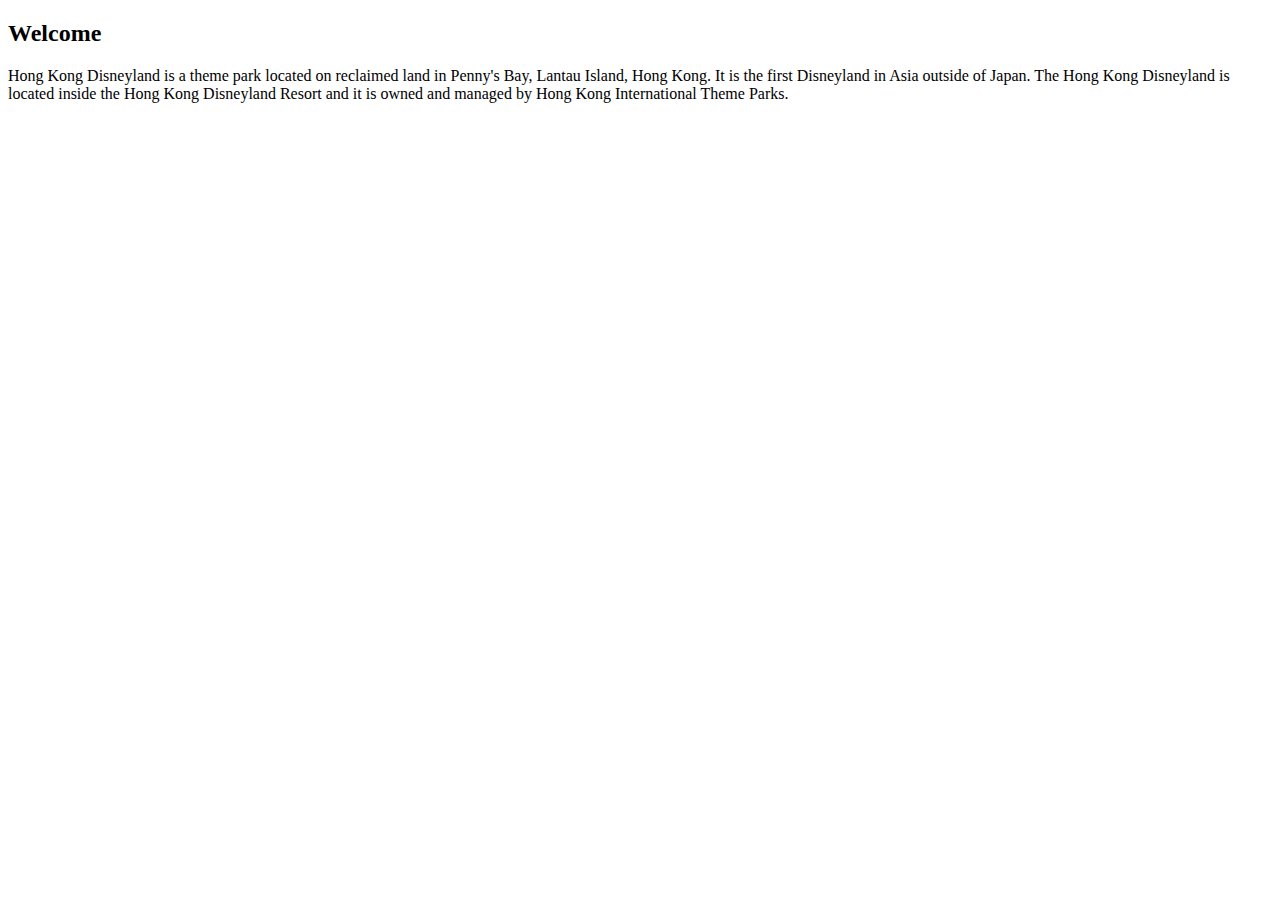
==== html/commonInfo.html @ de28eafb "Basic HTML Work Done" ====
<!DOCTYPE html>
<html lang="en">
<head>
    <meta charset="UTF-8">
    <meta name="viewport" content="width=device-width, initial-scale=1.0">
    <title>Repeated Content using Iframe</title>
</head>
<body>
    <!-- Main content outside iframe -->
    <div>
        <h2>Welcome</h2>
        <p>Hong Kong Disneyland is a theme park located on reclaimed land 
            in Penny's Bay, Lantau Island, Hong Kong. It is the first Disneyland 
            in Asia outside of Japan. The Hong Kong Disneyland is located inside 
            the Hong Kong Disneyland Resort and it is owned and managed by 
            Hong Kong International Theme Parks.
    <!-- iframe with the same content -->
</body>
</html>
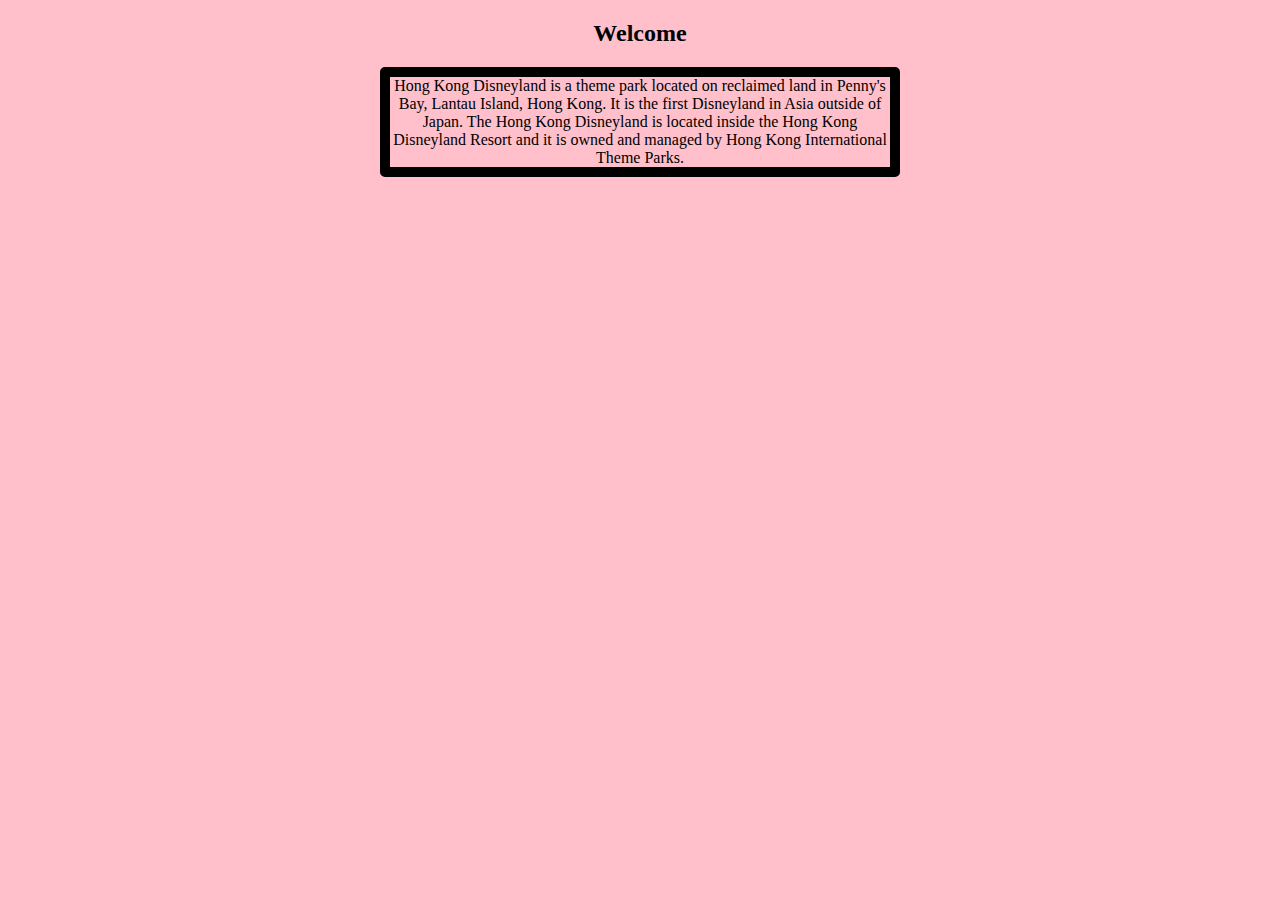
==== commit e028204a: "Added CSS" ====
--- a/html/commonInfo.html
+++ b/html/commonInfo.html
@@ -1,19 +1,18 @@
 <!DOCTYPE html>
 <html lang="en">
 <head>
-    <meta charset="UTF-8">
-    <meta name="viewport" content="width=device-width, initial-scale=1.0">
     <title>Repeated Content using Iframe</title>
+    <link rel="stylesheet" type="text/css" href="../css/theme.css">
 </head>
-<body>
-    <!-- Main content outside iframe -->
+<body id="commonInfo">
+    <h2>Welcome</h2>
     <div>
-        <h2>Welcome</h2>
         <p>Hong Kong Disneyland is a theme park located on reclaimed land 
             in Penny's Bay, Lantau Island, Hong Kong. It is the first Disneyland 
             in Asia outside of Japan. The Hong Kong Disneyland is located inside 
             the Hong Kong Disneyland Resort and it is owned and managed by 
             Hong Kong International Theme Parks.
-    <!-- iframe with the same content -->
+        </p>
+    </div>
 </body>
 </html>--- a/css/theme.css
+++ b/css/theme.css
@@ -0,0 +1,58 @@
+
+body {
+    background-color: pink;
+    text-align: center;
+}
+
+table {
+    width: 100%;
+    border-collapse: collapse; 
+}
+
+th, td {
+    padding: 8px;
+    text-align: center;
+    border: 1px solid black;
+}
+
+table {
+    text-align: center;
+}
+
+#basicInfo p, #commonInfo p {
+    margin: auto !important;
+    width: 500px !important;
+}
+
+#commonInfo p, #booking form {
+    border: 10px solid;
+    border-radius: 5px;
+}
+
+#commonInfo {
+    text-align: center;
+}
+#orderTable{
+    text-align: center;
+}
+#orderForm img:hover{
+    transform: scale(1.5);
+}
+
+.videoCircle {
+    border-radius: 50%;
+    object-fit: cover;
+}
+.roundPic {
+    border-radius: 50%;
+    object-fit: cover;
+}
+.orderLinkButton {
+    margin-top: 10px !important;
+    margin: auto;
+    border: 5px solid black;
+    border-radius: 5%;
+}
+ul{
+    list-style-type: none;
+}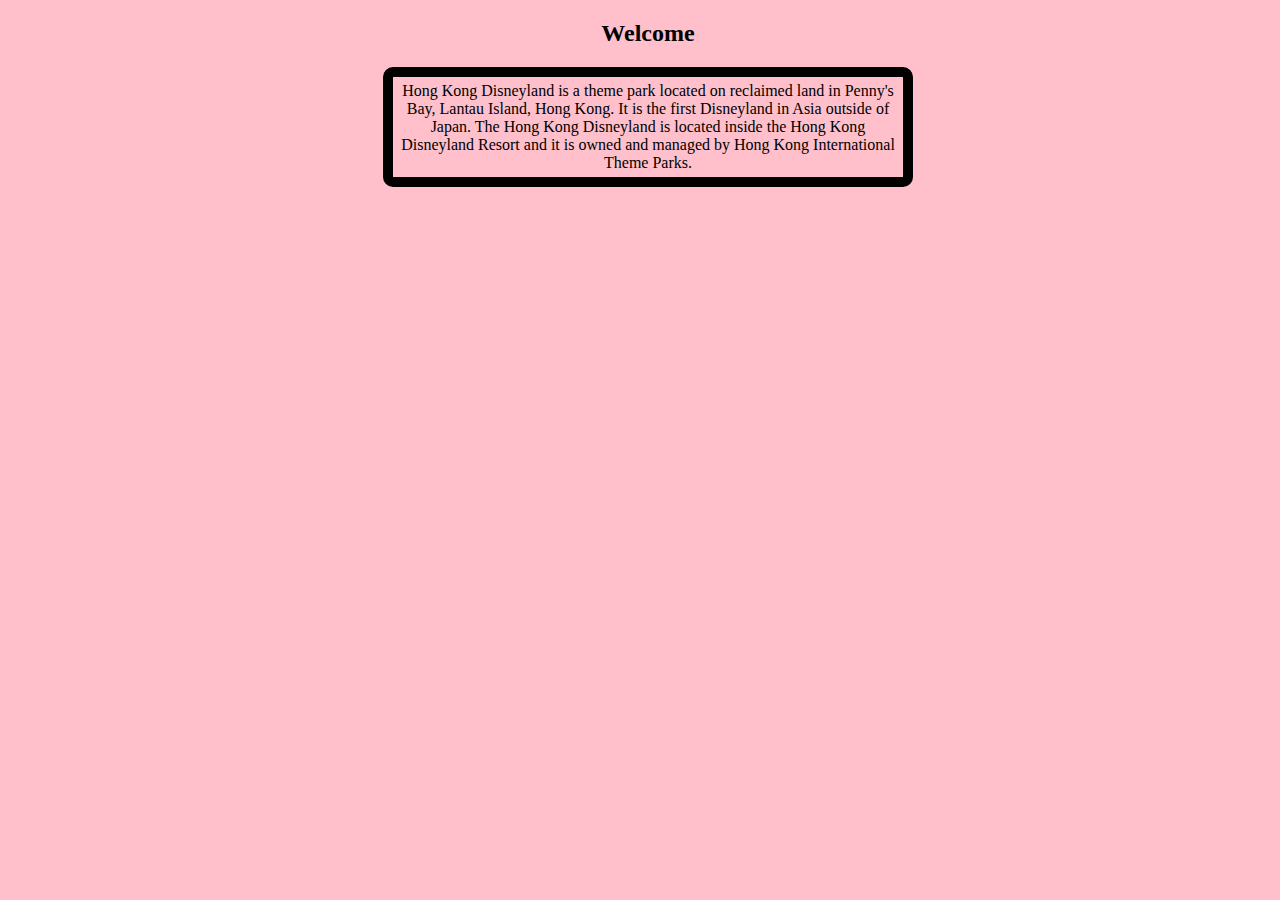
==== commit e8ec9e3d: "All but index correclt validated" ====
--- a/html/commonInfo.html
+++ b/html/commonInfo.html
@@ -3,6 +3,7 @@
 <head>
     <title>Repeated Content using Iframe</title>
     <link rel="stylesheet" type="text/css" href="../css/theme.css">
+    <meta charset="UTF-8">
 </head>
 <body id="commonInfo">
     <h2>Welcome</h2>
--- a/css/theme.css
+++ b/css/theme.css
@@ -18,19 +18,65 @@
 table {
     text-align: center;
 }
+label {
+    display: block;
+}
+header{
+    background-color: white;
+    border: 5px solid black;
+}
+header img {
+    margin-top: 10px;
+}
+footer{
+    background-color: white;
+    border: 5px black solid;
+    border-radius: 10px;
+}
 
+#basicInfo{
+    width: 700px !important;
+    background-color: plum;
+    border: 5px solid black;
+    padding-bottom: 5px;
+    margin: auto;
+}
 #basicInfo p, #commonInfo p {
     margin: auto !important;
     width: 500px !important;
 }
-
+#commonInfo, iframe{
+    width: 100%; 
+    height: 300px !important;
+    border: none;
+    overflow: hidden;
+}
 #commonInfo p, #booking form {
     border: 10px solid;
-    border-radius: 5px;
+    border-radius: 10px;
 }
 
-#commonInfo {
+#commonInfo p{
     text-align: center;
+    margin: 5px;
+    padding: 5px;
+}
+#videos {
+    display: flex;
+    justify-content: center;
+}
+#videos video {
+    margin: 20px;
+}
+#orderList{
+    display: flex;
+    justify-content: center;
+    background-color: white;
+    border: 10px solid black;
+
+}
+#orderForm {
+    margin-top: 5%;
 }
 #orderTable{
     text-align: center;
@@ -38,8 +84,18 @@
 #orderForm img:hover{
     transform: scale(1.5);
 }
+#booking{
+    padding: 25px;
+    border: 5px solid black;
+    margin:100px;
+}
+
+#designLst ul {
+    list-style-type: none;
+}
 
 .videoCircle {
+    border: 5px solid black;
     border-radius: 50%;
     object-fit: cover;
 }
@@ -51,8 +107,5 @@
     margin-top: 10px !important;
     margin: auto;
     border: 5px solid black;
-    border-radius: 5%;
+    border-radius: 10px;
 }
-ul{
-    list-style-type: none;
-}